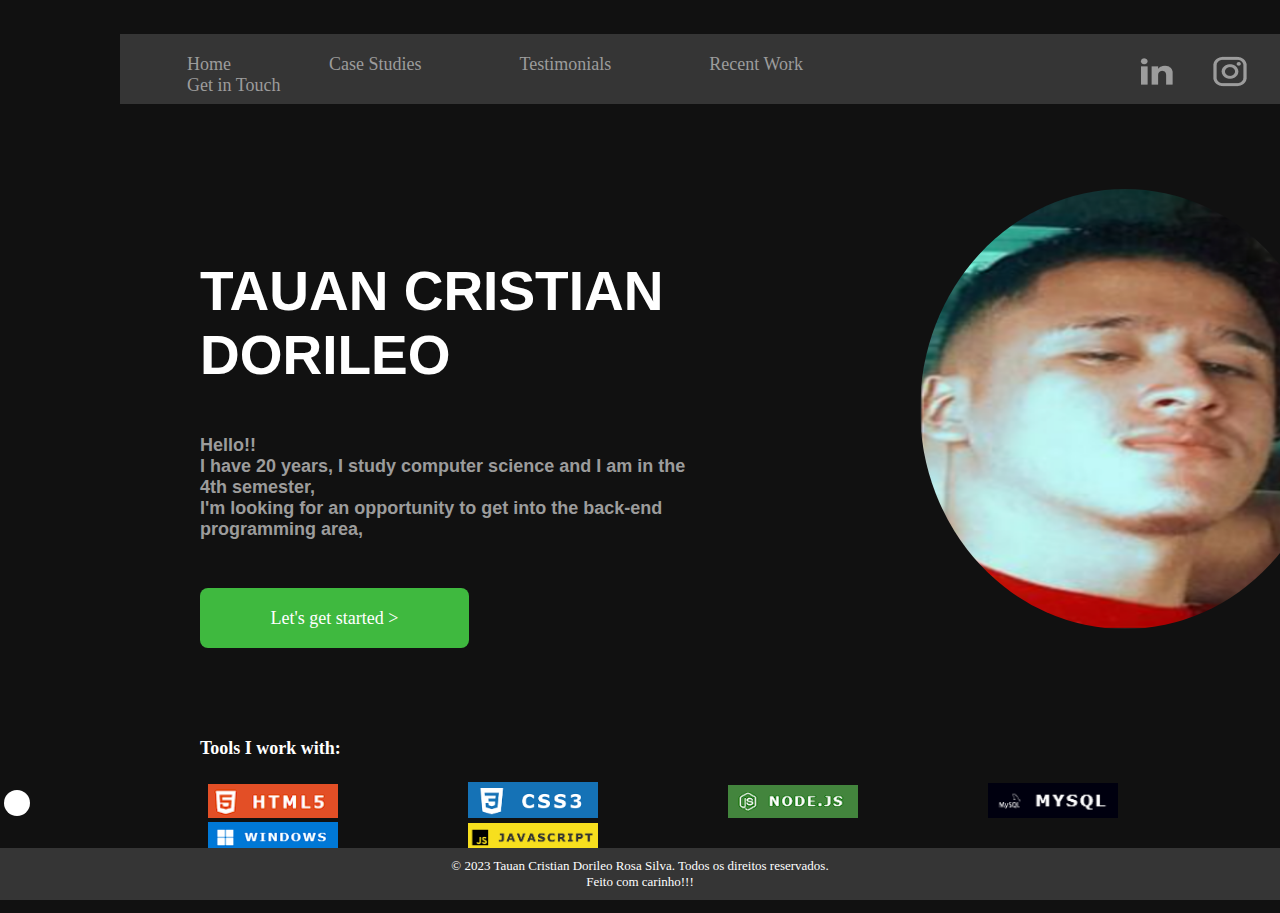
==== Index.html @ 2c44a0f9 "Add files via upload" ====
<!DOCTYPE html>
<html lang="pt-br">

<head>
    <meta charset="UTF-8">
    <meta name="viewport" content="width==device-width, initial-scale=1.0">
    <meta http-equiv="X-UA-Compatible" content="IE=edge">
    <link rel="stylesheet" href="./main.css">
    <link rel="stylesheet" href="./modos.css">
    <link rel="stylesheet" href="./rdp.css">
    <script src="script.js"> </script>
    <title>Tauan Cristian - Portifolio</title>
</head>

<body>
    <label class="switch">     
        <input type="checkbox" id="modo-noturno">
        <span class="slider round"></span>
    </label>

    <header class="header-01">
        <div class="cabecalho">
            <ul>
                <li>
                    <a href="Index.html">Home</a>
                </li>
                <li>
                    <a href="">Case Studies</a>
                </li>
                <li>
                    <a href="">Testimonials</a>
                </li>
                <li>
                    <a href="CURRICULO TAUAN.pdf">Recent Work</a>
                </li>
                <li>
                    <a href="https://api.whatsapp.com/send?phone=5565996758202&text=%F0%9F%98%B6%20OI%20%F0%9F%98%B6">Get in Touch</a>
                </li>
            </ul>
        </div>
        <div class="social">
            <ul>
                <li>
                    <a href="https://www.linkedin.com/in/tauan-dorileo-a69256241/" target="_blank">
                        <img src="./IMG/Linkedin.png" id="Linkedin" alt="Linkedin">
                    </a>
                </li>
                <li>
                    <a href="https://www.instagram.com/t.dorileo26.12/" target="_blank">
                        <img src="./IMG/Instagram.png" id="Instagram" alt="Instagram">
                    </a>
                </li>
                    </a>
                </li>
            </ul>
        </div>
    </header>
    <header class="header-02">
        <div class="img">
            <a href="https://avatars.githubusercontent.com/u/128874174?v=4" target="_blank">
            <img src="IMG/usuario.png" alt="Foto de Perfil" id="perfil">
            </a>
        </div>
        <div class="descri">
            <h1>Tauan Cristian Dorileo</h1>
            </br>
            <h3>Hello!!</br>
                I have 20 years, I study computer science and I am in the 4th semester,</br>
                I'm looking for an opportunity to get into the back-end programming area,</br>
            </h3>
            </br>
            <a href="https://github.com/tDORILEO">
                <button type="submit">Let's get started ></button>
            </a>
            </br>
            <h6>Tools I work with:</h6>
        </div>
    </header>
    <header class="header-03">
        <div class="tec">
            <ul>
                <li>
                    <a href="#">
                        <img src="./IMG/HTML.png" alt="HTML">
                    </a>
                </li>
                <li>
                    <a href="#">
                        <img src="./IMG/CSS.png" alt="CSS">
                    </a>
                </li>
                <li>
                    <a href="#">
                        <img src="./IMG/Node.png" alt="Node">
                    </a>
                </li>
                <li>
                    <a href="#">
                        <img src="./IMG/MySQL.png" alt="MySQL">
                    </a>
                </li>
                <li>
                    <a href="https://www.instagram.com/athenas.ti/" target="_blank">
                        <img src="./IMG/windows.png" alt="windows">
                    </a>
                </li>
                <li>
                    <a href="#">
                        <img src="./IMG/JS.png" alt="JS">
                    </a>
                </li>
            </ul>
        </div>
    </header>
    <footer>
        <div class="container">
             <p>&copy; 2023 Tauan Cristian Dorileo Rosa Silva. Todos os direitos reservados.</p>
                    <ul>
                      Feito com carinho!!!
                    </ul>
            </div>
      </footer>
</body>



</html>
---- main.css ----
* {
    margin: 0;
    padding: 0;
    font-family: 'Times New Roman', Times, sans-serif;
    box-sizing: border-box;
}
body {
    background-color: rgb(17, 17, 17);
}

.cabecalho ul {
    padding: 0px !important;
}

.header-01 {
    position: relative;
    background-color: rgb(53, 53, 53);
    width: 100%;
    height: 70px;
    margin-left: 120px;
    margin-right: 120px;
    max-width: 1600px;
    margin-bottom: 15px;
}

.cabecalho {
    padding: 20px;
    width: 60%;
    float: left;
}

.cabecalho ul li a {
    color: #9c9c9c;
    text-decoration: none;
    font-size: 18px;
}

.cabecalho ul li {
    margin: 47px;
    display: inline;
}

.social {
    padding: 20px;
    width: 30%;
    float: right;
}

.social ul {
    float: right;
    margin-right: 110px;
}

.social ul li {
    display: inline;
    padding: 10px;
}

.social ul li a {
    text-decoration: none;
}

.header-02 {
    position: relative;
    width: 100%;
    height: 630px;
    max-width: 1600px;
    margin-left: 50px;
    margin-right: 50px;
}

.img {
    width: 40%;
    height: 550px;
    float: right;
}

#perfil {
    width: 80%;
    height: 80%;
    float: right;
    border-radius: 50%;
    margin: 70px 0px 20px 20px;
}

.descri {
    width: 60%;
    height: 550px;
    float: left;
}

h1 {
    font-family: Arial, Helvetica, sans-serif;
    font-size: 55px;
    text-transform: uppercase;
    color: #ffffff;
    margin-top: 140px;
    margin-left: 150px;
    margin-right: 120px;
    margin-bottom: 30px;

}

h3 {
    font-family: Arial, Helvetica, sans-serif;
    font-size: 18px;
    color: #9c9c9c;
    margin-left: 150px;
    margin-right: 120px;
    margin-bottom: 30px;
}

.header-02 button {
    margin-left: 150px;
    height: 60px;
    width: 35%;
    padding: 10px 10px 10px 10px;
    background: #3fb93f;
    color: #ffffff;
    font-size: 18px;
    font-weight: 500;
    border-radius: 8px;
    border: none;
    cursor: pointer;
}

.header-02 button:hover {
    background: #1a461a;
}

h6 {
    font-size: 18px;
    color: white;
    margin-left: 150px;
    margin-top: 90px;
}

.tec ul li {
    display: inline;
    padding: 58px;
}

.tec ul {
    margin-left: 150px;
    margin-top: 33px;
}

.tec ul li a img {
    width: 130px;
}
---- modos.css ----
body {
    transition: background-color 0.5s, color 0.5s;
}

.modo-noturno{
    background-color: #3b3a3a;
    color: white;
}
.modo-noturno footer{
    background-color: rgb(43, 42, 42);
    color: white;

}

.modo-noturno h1,
.modo-noturno h2,
.modo-noturno h3,
.modo-noturno h6{
    color: rgb(192, 189, 189);
    transition: .6s;
}

.switch {
    position: relative;
    display: inline-block;
    width: 60px;
    height: 34px;
}

.switch input {
    opacity: 0;
    width: 0;
    height: 0;
}

.slider {
    position: absolute;
    cursor: pointer;
    top: 820px;
    left: 0;
    right: 0;
    bottom: 0;
    background-color: #ffffff;
    -webkit-transition: .4s;
    transition: .4s;
}

.slider:before {
    position: absolute;
    content: "";
    height: 26px;
    width: 26px;
    left: 4px;
    bottom: 4px;
    border-radius: 50%;
    background-color: rgb(255, 255, 255);
    -webkit-transition: .6s;
    transition: .6s;
}

input:checked + .slider {
    background-color: #ffffff;
}

input:focus + .slider {
    box-shadow: 0 0 1px #fafafa;
}

input:checked + .slider:before {
    -webkit-transform: translateX(26px);
    -ms-transform: translateX(26px);
    transform: translateX(26px);
}
---- rdp.css ----
footer {
    background-color: rgb(53, 53, 53);
    color: #fff;
    padding: 10px;
    text-align: center;
    position: fixed;
    bottom: 0;
    width: 100%;
    font-size: 13px;
}

.container {
    max-width: 1100px;
    margin: 0 auto;
}

ul {
    list-style-type: none;
    padding: 0;
}

ul li {
    display: inline;
    margin-right: 10px;
}

a {
    text-decoration: none;
    color: #fff;
}

a:hover {
    text-decoration: underline;
}
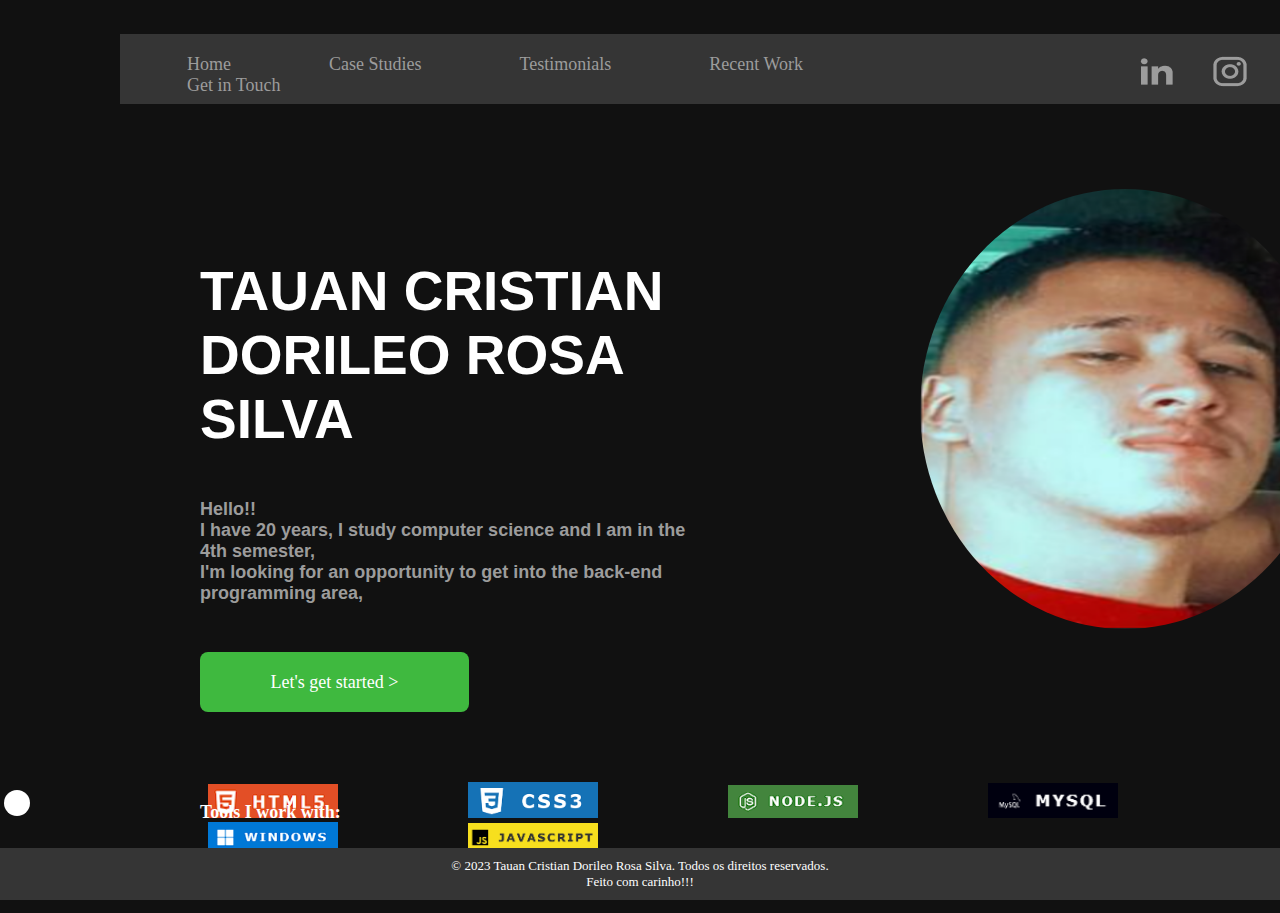
==== commit 20ef6467: "Update Index.html" ====
--- a/Index.html
+++ b/Index.html
@@ -22,19 +22,19 @@
         <div class="cabecalho">
             <ul>
                 <li>
-                    <a href="Index.html">Home</a>
+                    <a href="Index.html" target="_blank">Home</a>
                 </li>
                 <li>
-                    <a href="">Case Studies</a>
+                    <a href="#">Case Studies</a>
                 </li>
                 <li>
-                    <a href="">Testimonials</a>
+                    <a href="#">Testimonials</a>
                 </li>
                 <li>
-                    <a href="CURRICULO TAUAN.pdf">Recent Work</a>
+                    <a href="CURRICULO TAUAN.pdf" target="_blank">Recent Work</a>
                 </li>
                 <li>
-                    <a href="https://api.whatsapp.com/send?phone=5565996758202&text=%F0%9F%98%B6%20OI%20%F0%9F%98%B6">Get in Touch</a>
+                    <a href="https://api.whatsapp.com/send?phone=5565996758202&text=%F0%9F%98%B6%20OI%20%F0%9F%98%B6" target="_blank">Get in Touch</a>
                 </li>
             </ul>
         </div>
@@ -62,14 +62,14 @@
             </a>
         </div>
         <div class="descri">
-            <h1>Tauan Cristian Dorileo</h1>
+            <h1>Tauan Cristian Dorileo Rosa Silva</h1>
             </br>
             <h3>Hello!!</br>
                 I have 20 years, I study computer science and I am in the 4th semester,</br>
                 I'm looking for an opportunity to get into the back-end programming area,</br>
             </h3>
             </br>
-            <a href="https://github.com/tDORILEO">
+            <a href="https://github.com/tDORILEO" target="_blank">
                 <button type="submit">Let's get started ></button>
             </a>
             </br>
@@ -124,4 +124,4 @@
 
 
 
-</html>+</html>
